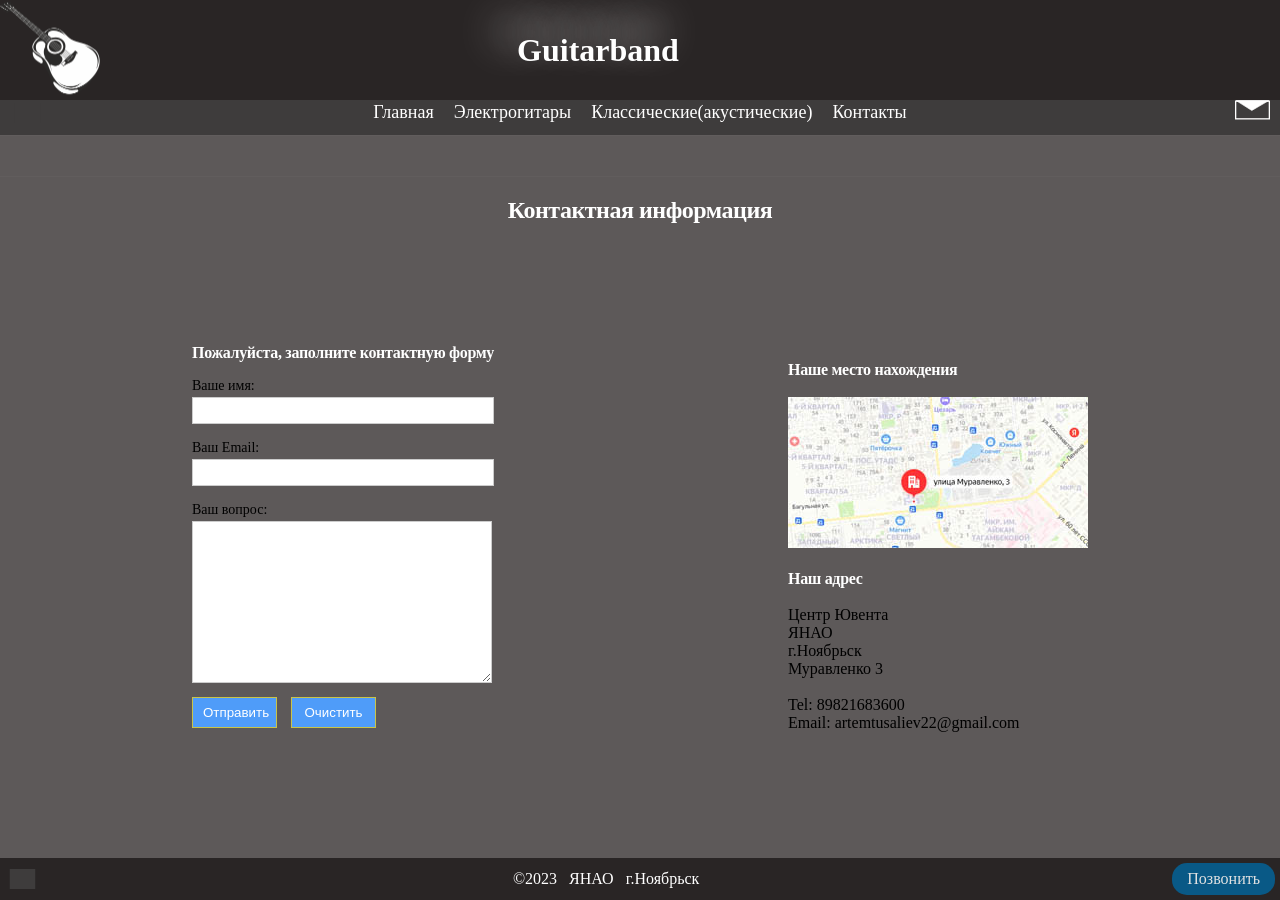
==== contact.html @ 482f8f75 "12321" ====
<!DOCTYPE html>
<html lang="ru">

<head>
    <meta charset="UTF-8" />
    <meta http-equiv="X-UA-Compatible" content="IE=edge" />
    <meta name="viewport" content="width=device-width, initial-scale=1.0" />
    <link rel="stylesheet" href="style.css" />
    <link rel="stylesheet" href="style1.css" />
    <title>Контакты</title>
</head>

<body>
    <header class="header">
        <div class="div1">
            <a href="index.html"><img src="./icons/logo1.svg" alt="logo" class="logo" /></a>
        </div>
        <div class="div2">
            <h1 class="name">Guitarband</h1>
        </div>
        <img src="./icons/icon4.svg" alt="logo" class="logo4" />

    </header>

    <nav class="navbar">
        <img src="./icons/icon3.svg" alt="logo" class="logo1" />
        <ul class="navbar__list">
            <li class="navbar__item"><a href="index.html">Главная</a></li>
            <li class="navbar__item"><a href="electroguitar.html">Электрогитары</a></li>
            <li class="navbar__item"><a href="guitar.html">Классические(акустические)</a></li>
            <li class="navbar__item"><a href="contact.html">Контакты</a></li>
        </ul>
        <a href="mailto:vl@yandex.ru"><img src="./icons/icon2.svg" alt="logo" class="logo1" />
        </a>
    </nav>


    <div class="ticker">
        <span> &bull;&nbsp;&because;&nbsp;&bull;&nbsp;&because;&nbsp;&bull;&nbsp;&because;&nbsp;&bull;&nbsp;&because;&nbsp;&bull;&nbsp;&because;&nbsp;&bull;&nbsp;&because;&nbsp;&bull;&nbsp; </span>
    </div>


    <div class="div3">
        <h2 class="title">Контактная информация</h2>
    </div>

    <main class="main">

        <div class="col_w310 float_l">

            <h4 class="title">Пожалуйста, заполните контактную форму</h4>

            <div id="contact_form">

                <form method="post" action="">

                    <label for="author"><br>Ваше имя:</label>
                    <input type="text" name="name" pattern="[А-Яа-яЁё]{4,}" title="Имя должно быть на русском. Пример: Степа, Петя, Вася, Оля" class="required input_field" />

                    <label for="email"><br>Ваш Email:</label>
                    <input type="text" name="email" pattern="([A-z0-9_.-]{1,})@([A-z0-9_.-]{1,}).([A-z]{2,8})" title="Пример: bloggood@mail.ru" class="validate-email required input_field" required />

                    <label for="text"><br>Ваш вопрос:</label>
                    <textarea name="quest" rows="0" cols="0" class="required"></textarea>
                    <div class="cleaner h10"></div>

                    <input type="submit" class="submit_btn" name="submit" value="Отправить" />
                    <input type="reset" class="submit_btn" name="reset" value="Очистить" />



                </form>
            </div>
            <div class="cleaner h10"></div>
            <div class="cleaner h10"></div>
        </div>


        <div class="col_w310 float_r">

            <h4 class="title">Наше место нахождения</h4>
            <br>
            <div class="image_wrapper"><span></span><a href="http://maps.google.com" target="_blank"><img src="images/map_thumb.jpg" alt="Image" /></a></div>
            <div class="cleaner h30"></div>
            <br>
            <h4 class="title">Наш адрес</h4>
            <br>
            Центр Ювента<br>
            ЯНАО <br>
            г.Ноябрьск<br>
            Муравленко 3<br>
            <br>
            Tel: 89821683600<br>
            Email: <a href="artemtusaliev22@gmail.com@gmail.com">artemtusaliev22@gmail.com</a>
        </div>

    </main>

    <footer class="footer">
        <img src="./icons/icon3.svg" alt="logo" class="logo1" />

        <p>&#169;2023&nbsp;&nbsp; ЯНАО&nbsp;&nbsp; г.Ноябрьск</p>

        <a href="tel:+79224547569" class="call-button">Позвонить</a>
    </footer>

</body>

</html>
---- style.css ----
* {
    padding: 0;
    margin: 0;
}

a {
    all: unset;
}

html,
body {
    height: 100%;
    width: 100%;
}

ul {
    list-style-type: none;
}

body {
    max-width: 100%;
    margin: auto;
    display: flex;
    flex-direction: column;
    overflow: scroll;
    padding: 10 10px;
    background-color: #5D5959
}

.header {

    display: flex;
    align-items: center;
    justify-content: space-between;
    filter: drop-shadow(2px 2px 7px #fff) padding: 10px 10px;
    height: 100px;
    background: #292525;
}

.div1 {
    display: flex;
    align-items: flex-start;
    left: 0px;
    top: 0px;
}

.div2 {
    display: flex;
    align-items: flex-start;
    left: 0px;
    top: 0px;
}

.div3 {
    text-align: center;
    color: white;
    padding-bottom: 30px;
    padding-left: 20px;
    padding-right: 20px;
    padding-top: 20px;
}

.logo {
    width: 100px;
    height: 100px;
}

.logo3 {
    width: 150px;
    height: 150px;
}

.name {
    font-family: 'Inter';
    color: #FFFFFF;
    text-shadow: -20px -20px 40px rgba(255, 255, 255, 1);
}

.logo1 {
    width: 35px;
    height: 20px;
}

.navbar {
    display: flex;
    align-items: center;
    justify-content: space-between;
    padding-bottom: 10px;
    padding-left: 10px;
    padding-right: 10px;
    font-family: 'Inter';
    color: #FFFFFF;
    background: #3E3C3C;
    font-size: 18px;
}

.navbar__list {
    display: flex;
}

.navbar__item:hover {
    color: grey;
    cursor: pointer;
    text-decoration: underline;
}

.navbar__item:not(:last-child) {
    margin-right: 20px;
}

.top {
    text-align: justify;
    color: #ffff;
    padding-bottom: 20px;
    padding-left: 20px;
    padding-right: 20px;
    padding-top: 10px;
}

.title {
    font-family: 'Inter';
    letter-spacing: -0.02em;
    color: #fff;

}

.left-side {
    background: #5D5959;
    max-width: 450px;
    padding-bottom: 20px;
    padding-right: 60px;
    padding-top: 10px;
    padding-left: 20px;
    min-height: 360px;
    filter: drop-shadow(1px 1px 5px #fff);
    text-align: justify;
    font-family: 'Inter';
    color: #fff;
}

.right-side {
    background: #3E3C3C;
    max-width: 350px;
    padding-bottom: 20px;
    padding-right: 20px;
    padding-top: 10px;
    padding-left: 60px;
    min-height: 360px;
    filter: drop-shadow(1px 1px 5px #fff);
    text-align: justify;
    font-family: 'Inter';
    color: #FFFFFF;
}

.footer {
    display: flex;
    padding: 5px 5px;
    background: #292525;
    display: flex;
    align-items: center;
    justify-content: space-between;
    font-family: 'Inter';
    color: #FFFFFF;


}

.call-button {
    all: unset;
    background-color: #095986;
    padding: 7px 15px;
    border-radius: 15px;
    color: #E2E2E2;
}

.call-button:hover {
    background-color: #3F6DA1;
    cursor: pointer;
}

.main {
    display: flex;
    align-items: center;
    margin: auto;
    padding-bottom: 20px;
    padding-left: 40px;
    padding-right: 40px;
    justify-content: space-between;
    width: 70%;
}



@keyframes scroll {
    0% {
        transform: translate(0, 0);
    }

    100% {
        transform: translate(-100%, 0);
    }
}

.ticker {
    overflow: hidden;
    border-top: 1px solid rgba(128, 128, 128, 0.1);
    border-bottom: 1px solid rgba(128, 128, 128, 0.1);
    min-height: 40px;
}

.ticker span {
    display: inline-block;
    width: 100%;
    padding: 10px 0;
    padding-left: 100%;
    animation: scroll 15s infinite linear;
}



@media screen and (max-width: 786px) {
    .main {
        flex-direction: column;
    }

    .left-side {
        max-width: 100%;
        margin-bottom: 5px;

    }

    .right-side {
        max-width: 100%;
        margin-bottom: 5px;

    }

    .navbar__item {
        margin: 0 !important;
    }

    .navbar__list {
        flex-wrap: wrap;
        max-width: 300px;
        justify-content: space-evenly;
        gap: 5px;
    }
}

@media screen and (max-width: 480px) {
    .name {
        font-size: 28px;
    }

    .logo {
        display: none;
    }

    .call-button {
        padding: 5px 10px;
    }

    .image-list {
        flex-direction: column;
    }
}
---- style1.css ----
.cleaner {
    clear: both
}

.h10 {
    height: 10px
}

.float_l {
    float: left
}

.float_r {
    float: right
}
.ot{
    padding-bottom: 10px;
    padding-top: 10px;
}
.n{

}
#contact_form {
    padding: 0;
    width: 370px
}

#contact_form form {
    margin: 0px;
    padding: 0px;
}

#contact_form form .input_field {
    width: 290px;
    padding: 5px;
    color: #666;
    border: 1px solid #ccc;
    background: #fff;
}

#contact_form form label {
    display: block;
    width: 130px;
    margin-right: 10px;
    margin-bottom: 3px;
    font-size: 14px;
}

#contact_form form textarea {
    width: 288px;
    height: 150px;
    padding: 5px;
    color: #666;
    border: 1px solid #ccc;
    background: #fff;
    font-family: Arial, Helvetica, sans-serif;
}

#contact_form form .submit_btn {
    background: #4F9CF9;
    color: #fff;
    cursor: pointer;
    border: 1px solid #c9c447;
    padding: 7px 10px;
    margin-right: 10px;
    width: 85px;
}
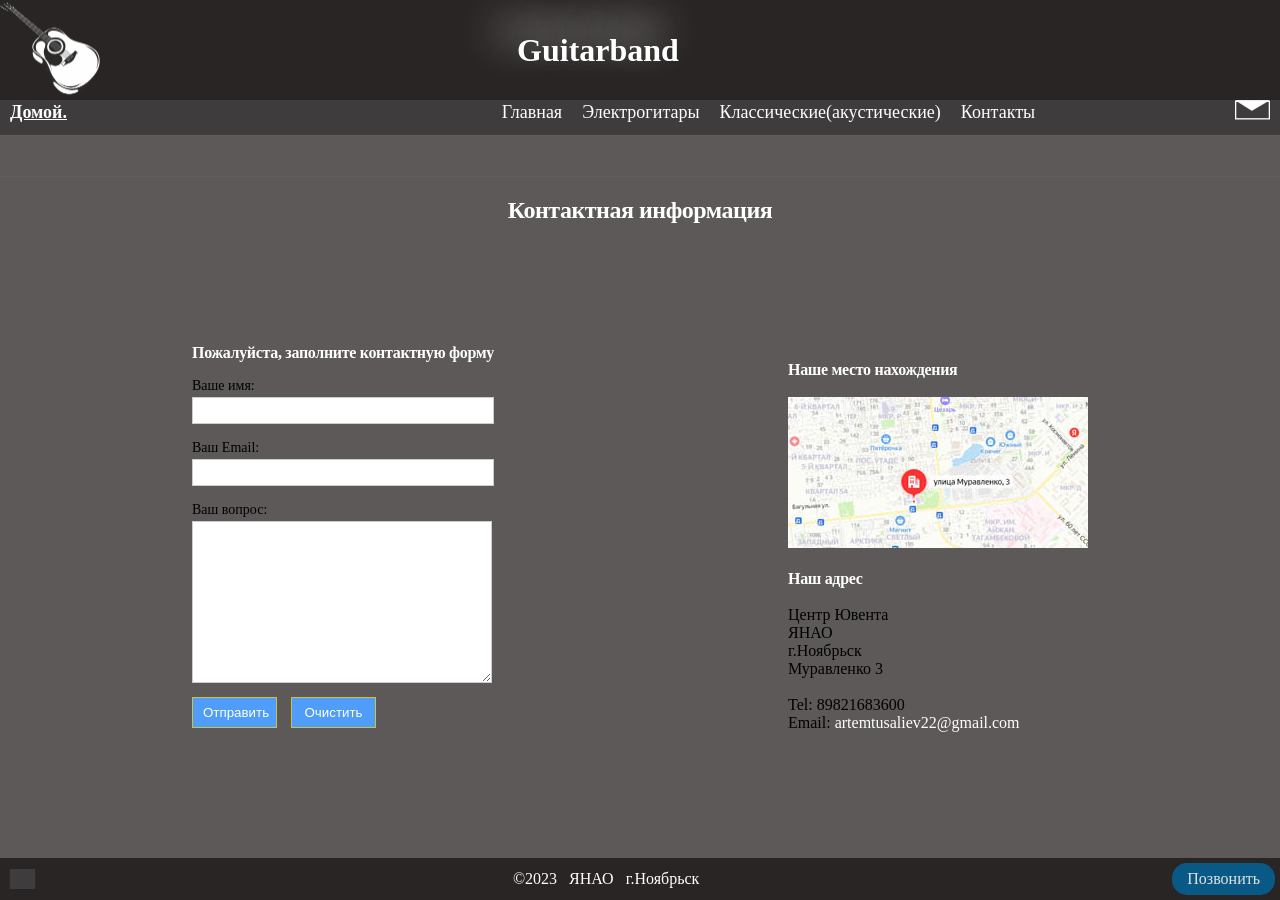
==== commit 35b79170: "231" ====
--- a/contact.html
+++ b/contact.html
@@ -23,6 +23,7 @@
     </header>
 
     <nav class="navbar">
+        <u><strong><a href="https://nerot1k.github.io/deer/">Домой.</a></u></strong>
         <img src="./icons/icon3.svg" alt="logo" class="logo1" />
         <ul class="navbar__list">
             <li class="navbar__item"><a href="index.html">Главная</a></li>
--- a/style.css
+++ b/style.css
@@ -3,8 +3,14 @@
     margin: 0;
 }
 
+.u {
+    color:#fff;
+    margin-left: 30px;
+}
+
 a {
     all: unset;
+    color: #fff;
 }
 
 html,
